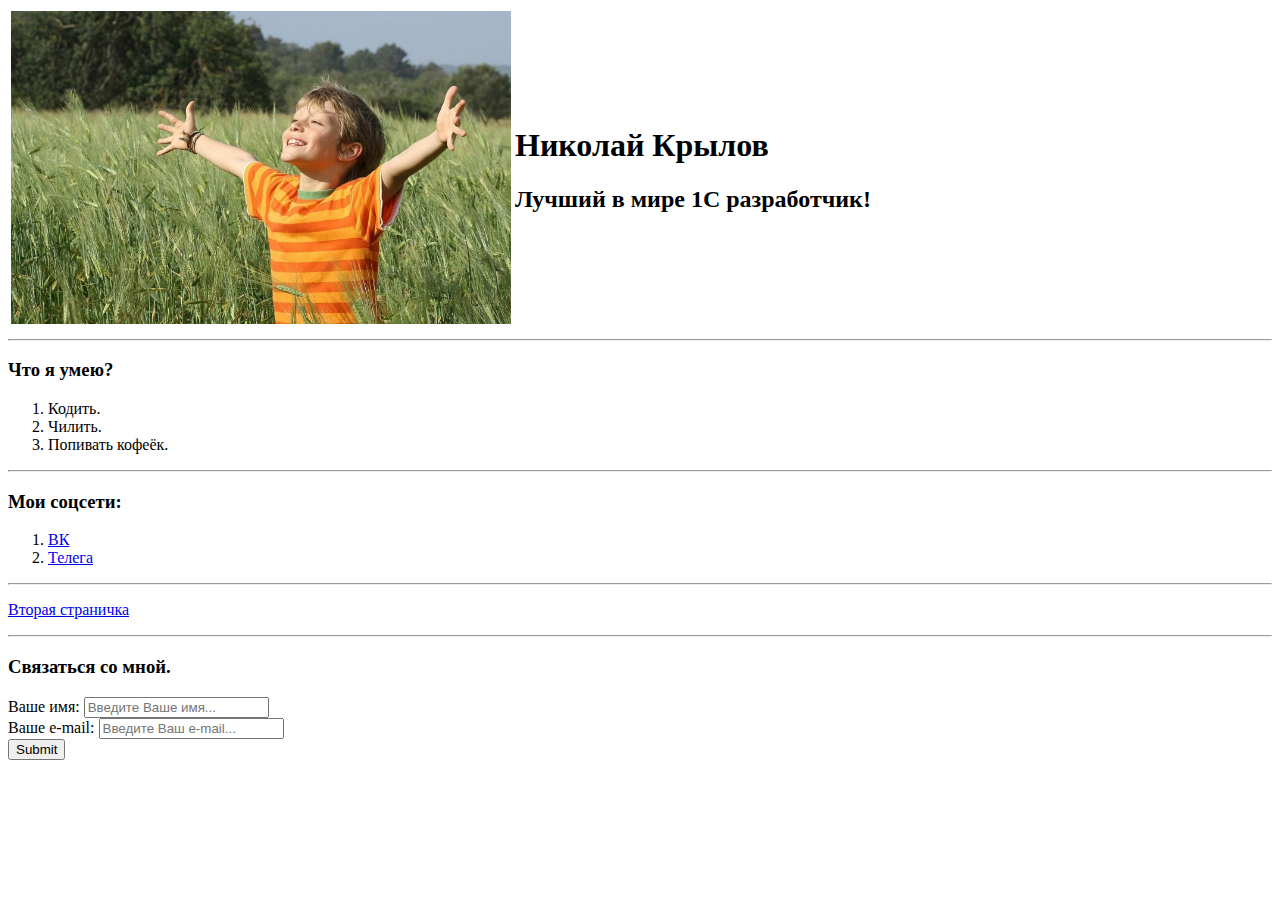
==== index.html @ e167a1ab "My first site" ====
<!DOCTYPE html>
<html>
<head>
    <meta charset="UTF-8">
    <title>First</title>
</head>
<body>
    <table>
        <tr>
            <td><img src="Фото.jfif" alt="" width="500"></td>
            <td><h1>Николай Крылов</h1><h2>Лучший в мире 1С разработчик!</h2></td>
        </tr>
    </table>
    
    <hr>

    <h3>Что я умею?</h3>
    <ol>
        <li>Кодить.</li>
        <li>Чилить.</li>
        <li>Попивать кофеёк.</li>
    </ol>
    <hr>

    <h3>Мои соцсети:</h3>
    <ol>
        <li><a href="https://vk.com/nikolaikrylofff" target="_blank">ВК</a></li>
        <li><a href="https://vk.com/nikolaikrylofff" target="_blank">Телега</a></li>
    </ol>
    <hr>

    <p><a href="Вторая страница.html">Вторая страничка</a></p>
    <hr>

    <h3>Связаться со мной.</h3>
    <form>
        <label for="">Ваше имя:</label>
        <input type="text" placeholder="Введите Ваше имя...">
        <br>
        <label for="">Ваше e-mail:</label>
        <input type="text" placeholder="Введите Ваш e-mail...">
        <br>
        <input type="submit">
    </form>
</body>
</html>
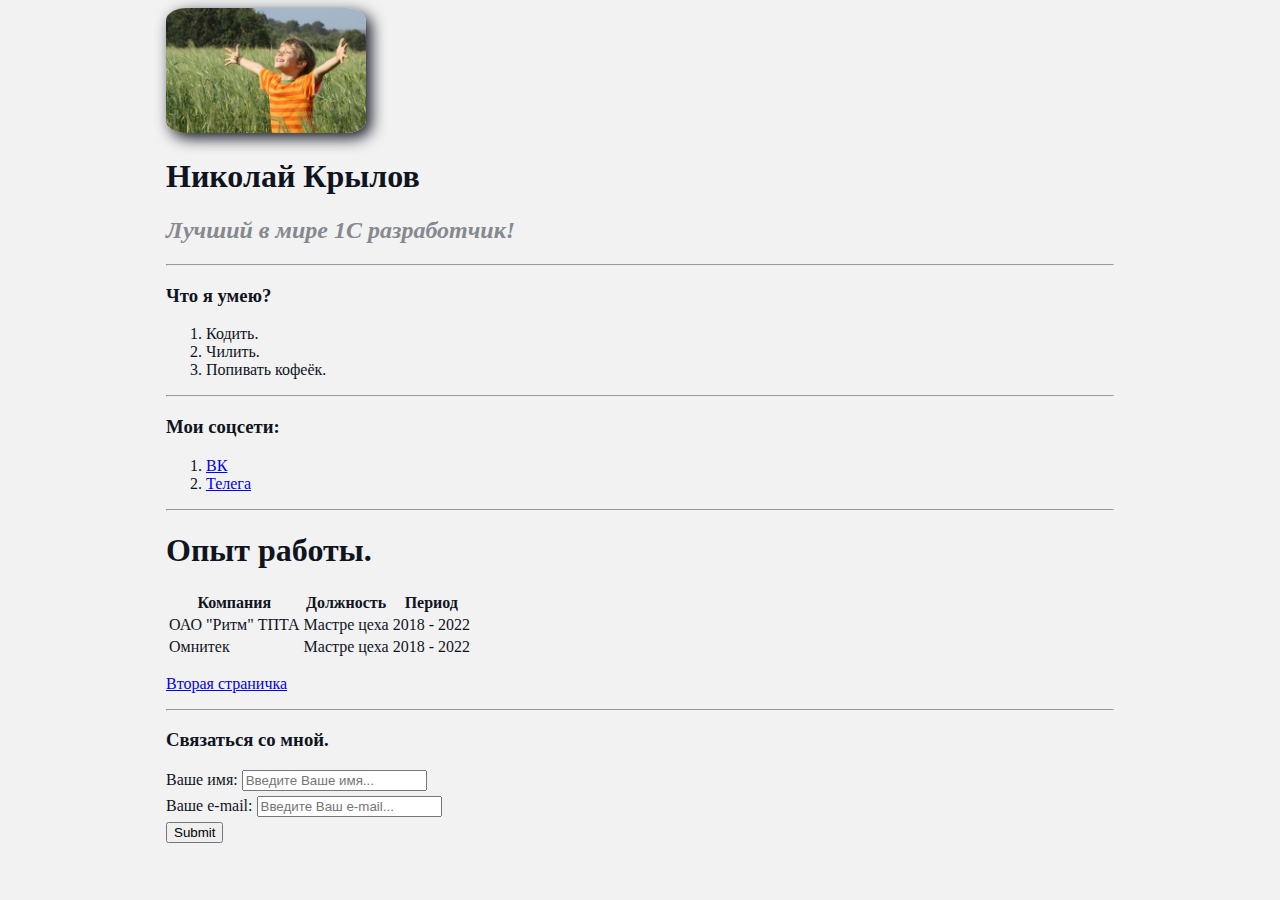
==== commit 22433bd3: "Add files via upload" ====
--- a/index.html
+++ b/index.html
@@ -1,46 +1,76 @@
 <!DOCTYPE html>
 <html>
-<head>
-    <meta charset="UTF-8">
+  <head>
+    <meta charset="UTF-8" />
     <title>First</title>
-</head>
-<body>
-    <table>
-        <tr>
-            <td><img src="Фото.jfif" alt="" width="500"></td>
-            <td><h1>Николай Крылов</h1><h2>Лучший в мире 1С разработчик!</h2></td>
-        </tr>
-    </table>
-    
-    <hr>
+    <link rel="stylesheet" href="styles.css" />
+  </head>
+  <body>
+    <div class="container">
+      <div class="info">
+        <img src="Фото.jfif" alt="" class="avatar" />
+        <h1>Николай Крылов</h1>
+        <h2>Лучший в мире 1С разработчик!</h2>
+      </div>
+      <hr />
 
-    <h3>Что я умею?</h3>
-    <ol>
+      <h3>Что я умею?</h3>
+      <ol>
         <li>Кодить.</li>
         <li>Чилить.</li>
         <li>Попивать кофеёк.</li>
-    </ol>
-    <hr>
+      </ol>
+      <hr />
 
-    <h3>Мои соцсети:</h3>
-    <ol>
-        <li><a href="https://vk.com/nikolaikrylofff" target="_blank">ВК</a></li>
-        <li><a href="https://vk.com/nikolaikrylofff" target="_blank">Телега</a></li>
-    </ol>
-    <hr>
+      <h3>Мои соцсети:</h3>
+      <ol>
+        <li>
+          <a href="https://vk.com/nikolaikrylofff" target="_blank">ВК</a>
+        </li>
+        <li>
+          <a href="https://vk.com/nikolaikrylofff" target="_blank">Телега</a>
+        </li>
+      </ol>
+      <hr />
 
-    <p><a href="Вторая страница.html">Вторая страничка</a></p>
-    <hr>
+      <h1>Опыт работы.</h1>
 
-    <h3>Связаться со мной.</h3>
-    <form>
+      <div>
+        <table>
+            <tr>
+                <th>Компания</th>
+                <th>Должность</th>
+                <th>Период</th>
+            </tr>
+            
+            <tr>
+              <td>ОАО "Ритм" ТПТА</td>
+              <td>Мастре цеха</td>
+              <td>2018 - 2022</td>  
+            </tr>
+
+            <tr>
+                <td>Омнитек</td>
+                <td>Мастре цеха</td>
+                <td>2018 - 2022</td>  
+              </tr>
+  
+        </table>
+      </div>
+
+      <p><a href="Вторая страница.html">Вторая страничка</a></p>
+      <hr />
+
+      <h3>Связаться со мной.</h3>
+      <form class="form">
         <label for="">Ваше имя:</label>
-        <input type="text" placeholder="Введите Ваше имя...">
-        <br>
+        <input type="text" placeholder="Введите Ваше имя..."/>
+        <br />
         <label for="">Ваше e-mail:</label>
-        <input type="text" placeholder="Введите Ваш e-mail...">
-        <br>
-        <input type="submit">
-    </form>
-</body>
-</html>+        <input type="text" placeholder="Введите Ваш e-mail..." />
+        <br />
+        <input type="submit" />
+      </form>
+    </div>
+  </body>
+</html>
--- a/styles.css
+++ b/styles.css
@@ -0,0 +1,28 @@
+body{
+    background-color: #f2f2f2;
+    color: #0f141e;
+}
+
+.avatar {
+    width: 200px;
+    border-radius: 10%;
+    box-shadow: 5px 5px 15px 0;
+}
+
+.info h2 {
+  color: #86898f;
+  font-style: italic;
+}
+
+.social {
+
+}
+
+.container {
+    width: 75%;
+    margin: auto;
+}
+
+.form input {
+    margin-bottom: 5px;
+}